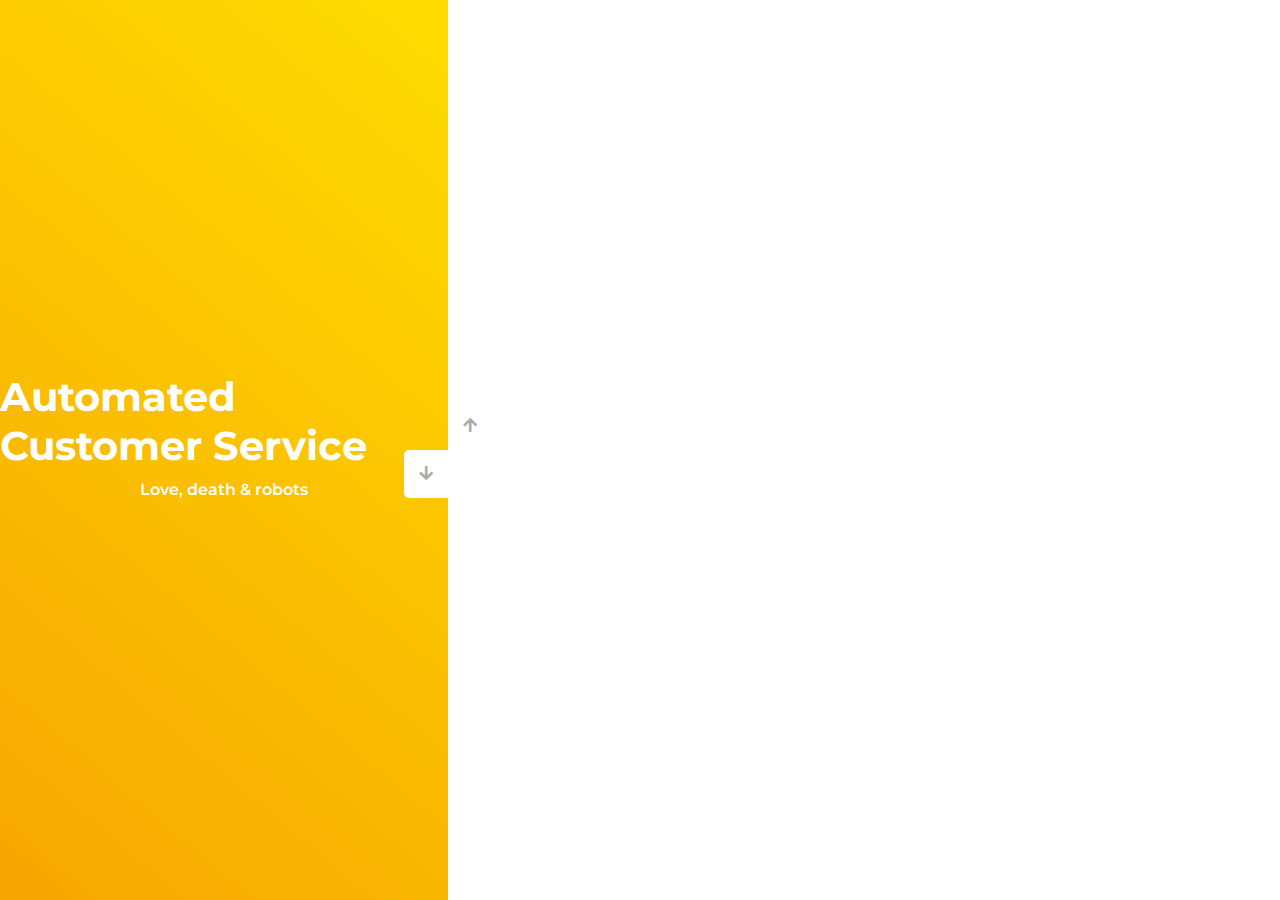
==== 03-slider/index.html @ 41643ae9 "made a slider in the third task of the intensive" ====
<!DOCTYPE html>
<html lang="en">
  <head>
    <meta charset="UTF-8"/>
    <meta name="viewport" content="width=device-width, initial-scale=1.0"/>
    <link rel="stylesheet" href="https://cdnjs.cloudflare.com/ajax/libs/font-awesome/5.15.1/css/all.min.css"/>
    <link rel="stylesheet" href="css/main.css"/>
    <link href="https://fonts.googleapis.com/css2?family=Montserrat:wght@300;400;500;600;700;800&display=swap" rel="stylesheet">
    <title>Слайдер | Проект 3</title>
  </head>
  <body>
    
    <div class="container">
      <div class="sidebar">
        <div style="background: linear-gradient(229.99deg, #11DEE9 -26%, #017E8B 145%);">
          <h1>Snow in the desert</h1>
          <p>Love, death & robots</p>
        </div>
        <div style="background: linear-gradient(215.32deg, #F90306 -1%, #9E0706 124%);">
          <h1>Life Hutch</h1>
          <p>Love, death & robots</p>
        </div>
        <div style="background: linear-gradient(221.87deg, #8308EA 1%, #5305AF 128%);">
          <h1>Zima Blue</h1>
          <p>Love, death & robots</p>
        </div>
        <div style="background: linear-gradient(220.16deg, #FFE101 -8%, #F39102 138%);">
          <h1>Automated Customer Service</h1>
          <p>Love, death & robots</p>
        </div>
      </div>
      <div class="main-slide">
        <div
          style="
            background-image: url('https://images.unsplash.com/photo-1601574968106-b312ac309953?ixlib=rb-1.2.1&ixid=MnwxMjA3fDB8MHxwaG90by1wYWdlfHx8fGVufDB8fHx8&auto=format&fit=crop&w=1996&q=80');
          "
        ></div>
        <div
          style="
            background-image: url('https://images.unsplash.com/photo-1511447333015-45b65e60f6d5?ixid=MnwxMjA3fDB8MHxwaG90by1wYWdlfHx8fGVufDB8fHx8&ixlib=rb-1.2.1&auto=format&fit=crop&w=2023&q=80');
          "
        ></div>
        <div
          style="
            background-image: url('https://images.unsplash.com/photo-1501529301789-b48c1975542a?ixid=MnwxMjA3fDB8MHxwaG90by1wYWdlfHx8fGVufDB8fHx8&ixlib=rb-1.2.1&auto=format&fit=crop&w=1950&q=80');
          "
        ></div>
        <div
          style="
            background-image: url('https://images.unsplash.com/photo-1520263115673-610416f52ab6?ixlib=rb-1.2.1&ixid=MnwxMjA3fDB8MHxwaG90by1wYWdlfHx8fGVufDB8fHx8&auto=format&fit=crop&w=1950&q=80');
          "
        ></div>
      </div>
      <div class="controls">
        <button class="down-button">
          <i class="fas fa-arrow-down"></i>
        </button>
        <button class="up-button">
          <i class="fas fa-arrow-up"></i>
        </button>
      </div>
    </div>

    <script src="js/script.js"></script>
  </body>
</html>
---- 03-slider/css/main.css ----
* {
  box-sizing: border-box;
  margin: 0;
  padding: 0;
}

body {
  font-family: 'Montserrat', sans-serif;
  font-weight: 600;
  height: 100vh;
}

.container {
  position: relative;
  overflow: hidden;
  width: 100vw;
  height: 100vh;
}

.sidebar {
  height: 100%;
  width: 35%;
  position: absolute;
  top: 0;
  left: 0;
  transition: transform 0.5s ease-in-out;
}

.sidebar > div {
  height: 100%;
  width: 100%;
  display: flex;
  flex-direction: column;
  align-items: center;
  justify-content: center;
  color: #fff;
}

.sidebar h1 {
  font-size: 40px;
  margin-bottom: 10px;
  margin-top: -30px;
}

.main-slide {
  height: 100%;
  position: absolute;
  top: 0;
  left: 35%;
  width: 65%;
  transition: transform 0.5s ease-in-out;
}

.main-slide > div {
  background-repeat: no-repeat;
  background-size: cover;
  background-position: center center;
  height: 100%;
  width: 100%;
}

button {
  background-color: #fff;
  border: none;
  color: #aaa;
  cursor: pointer;
  font-size: 16px;
  padding: 15px;
}

button:hover {
  color: #222;
}

button:focus {
  outline: none;
}

.container .controls button {
  position: absolute;
  left: 35%;
  top: 50%;
  z-index: 100;
}

.container .controls .down-button {
  transform: translateX(-100%);
  border-top-left-radius: 5px;
  border-bottom-left-radius: 5px;
}

.container .controls .up-button {
  transform: translateY(-100%);
  border-top-right-radius: 5px;
  border-bottom-right-radius: 5px;
}
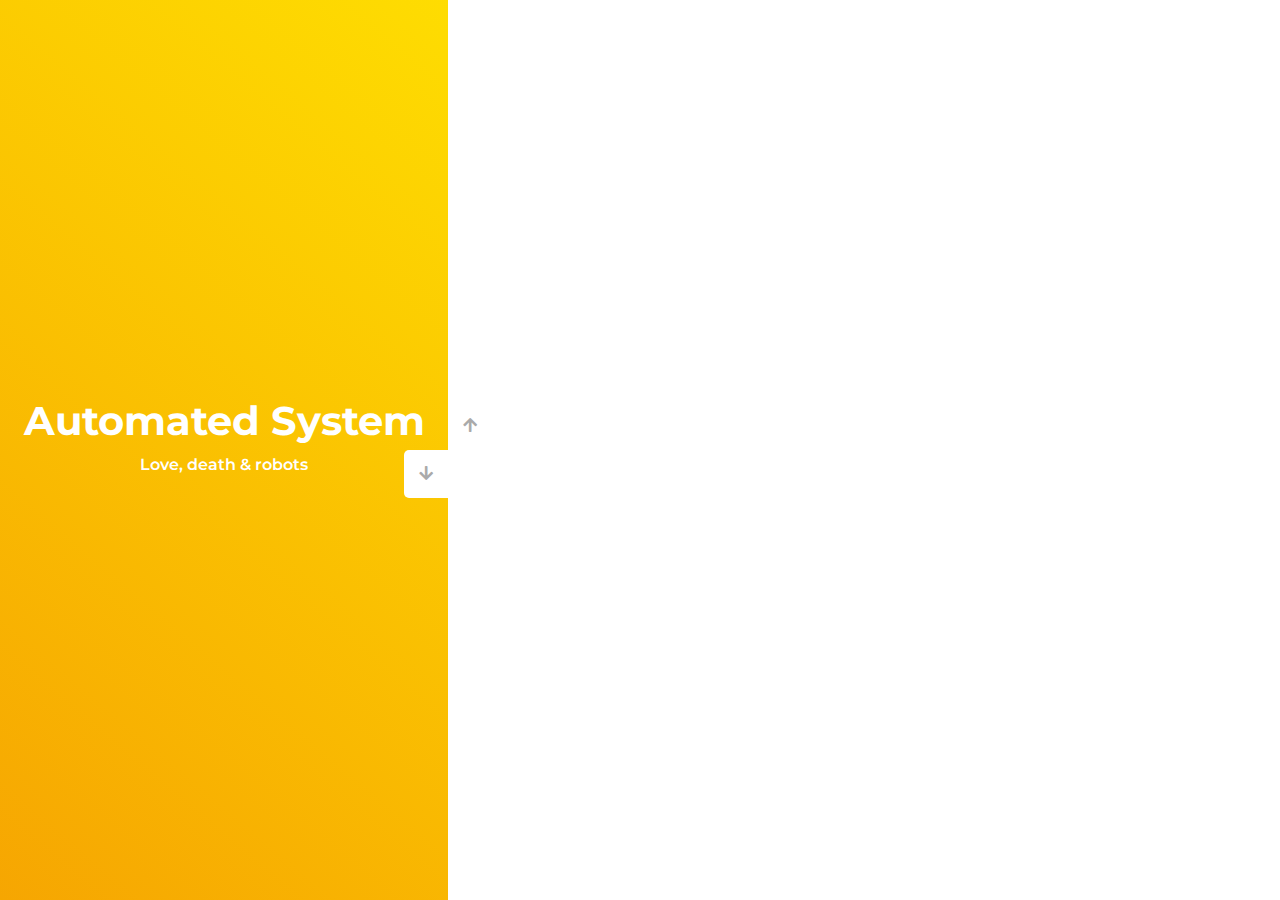
==== commit a67eacf7: "made my homework on the third project, added some pictures" ====
--- a/03-slider/index.html
+++ b/03-slider/index.html
@@ -12,6 +12,14 @@
     
     <div class="container">
       <div class="sidebar">
+        <div style="background: linear-gradient(220.16deg, #630854 -8%, #770e54 138%);">
+          <h1>Customer Service</h1>
+          <p>Love, death & robots</p>
+        </div>
+        <div style="background: linear-gradient(220.16deg, #ff5e01 -8%, #F39102 138%);">
+          <h1>Breath of Autumn</h1>
+          <p>Love, death & robots</p>
+        </div>
         <div style="background: linear-gradient(229.99deg, #11DEE9 -26%, #017E8B 145%);">
           <h1>Snow in the desert</h1>
           <p>Love, death & robots</p>
@@ -25,7 +33,7 @@
           <p>Love, death & robots</p>
         </div>
         <div style="background: linear-gradient(220.16deg, #FFE101 -8%, #F39102 138%);">
-          <h1>Automated Customer Service</h1>
+          <h1>Automated System</h1>
           <p>Love, death & robots</p>
         </div>
       </div>
@@ -50,6 +58,16 @@
             background-image: url('https://images.unsplash.com/photo-1520263115673-610416f52ab6?ixlib=rb-1.2.1&ixid=MnwxMjA3fDB8MHxwaG90by1wYWdlfHx8fGVufDB8fHx8&auto=format&fit=crop&w=1950&q=80');
           "
         ></div>
+        <div
+        style="
+          background-image: url('https://w-dog.ru/wallpapers/15/5/549379804504496/karnaval-perchatki-kostyum-maska.jpg');
+        "
+        ></div>
+        <div
+        style="
+          background-image: url('https://mobimg.b-cdn.net/v3/fetch/f2/f2cb39454b2fd4fce5878a67d03ff194.jpeg');
+        "
+        ></div>
       </div>
       <div class="controls">
         <button class="down-button">
